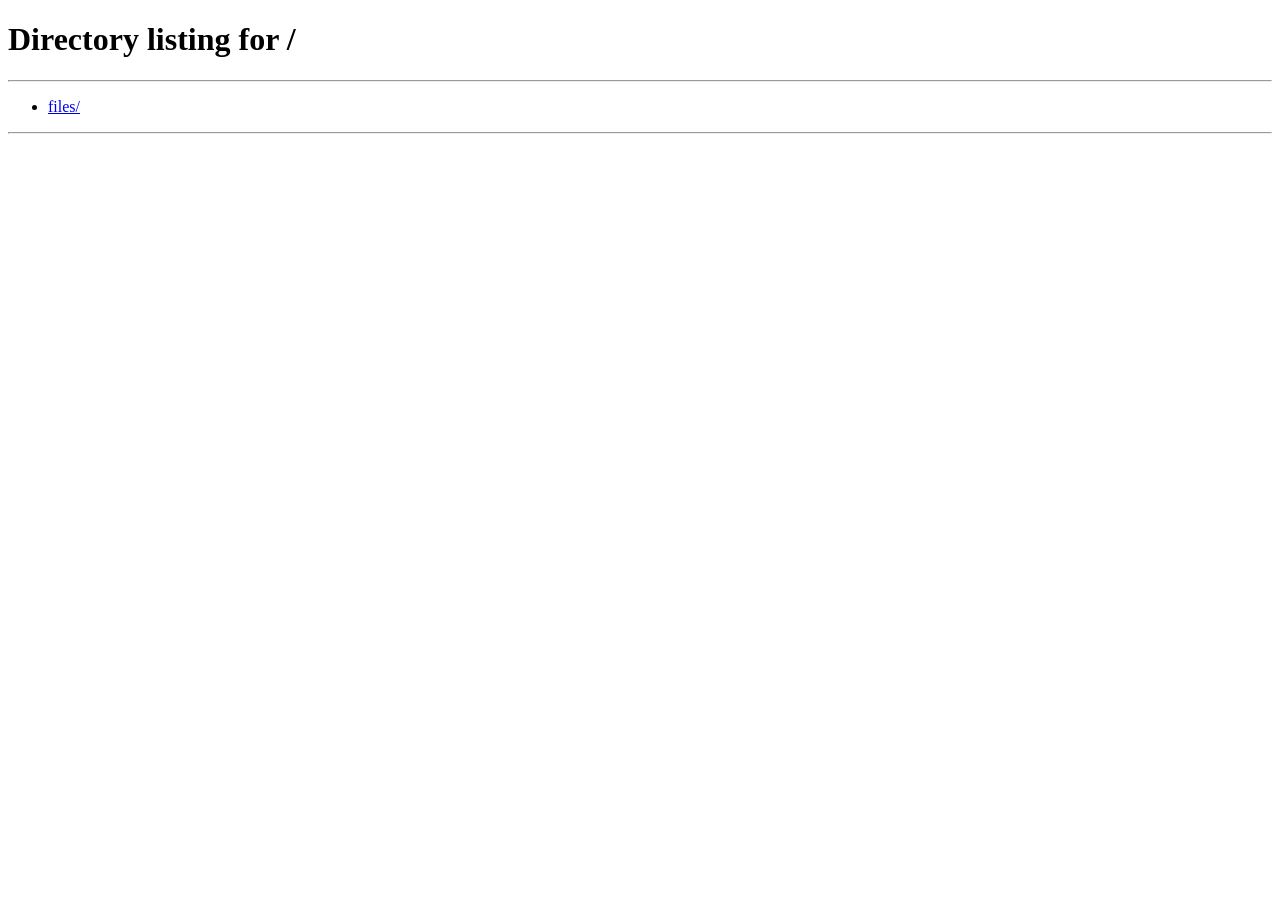
==== files/app/static/admin.html @ 74c90fe6 "Salud mental" ====
<!DOCTYPE html>
<html lang="es">
<head>
<meta charset="UTF-8"/>
<meta name="viewport" content="width=device-width,initial-scale=1.0"/>
<title>KAI — Panel Admin</title>
<link href="https://fonts.googleapis.com/css2?family=DM+Sans:wght@400;500;600&family=Fraunces:wght@700&display=swap" rel="stylesheet"/>
<link href="https://unpkg.com/boxicons@2.1.4/css/boxicons.min.css" rel="stylesheet"/>
<style>
:root{--azul:#276266;--azul2:#418f94;--fondo:#F8F7F4;--borde:#E5E1D8;--verde:#337E59;--rojo:#C65A49;--dorado:#C9A84C;--blanco:#fff;--texto:#2F3E46;--suave:#7A8B94;--sh:0 2px 12px rgba(0,0,0,.07)}
*{box-sizing:border-box;margin:0;padding:0}
body{background:var(--fondo);color:var(--texto);font-family:'DM Sans',sans-serif;min-height:100dvh;display:flex;flex-direction:column}
.hidden{display:none!important}
/* Header */
header{background:var(--azul);padding:12px 20px;display:flex;align-items:center;justify-content:space-between;position:sticky;top:0;z-index:300;box-shadow:0 2px 14px rgba(0,0,0,.2)}
.brand{display:flex;align-items:center;gap:10px}
.brand img{width:38px;height:38px;border-radius:50%;object-fit:cover;border:2px solid rgba(255,255,255,.4)}
.brand-txt strong{display:block;color:#fff;font-size:15px;font-weight:600}
.brand-txt span{display:block;font-size:10px;color:rgba(255,255,255,.6);text-transform:uppercase;letter-spacing:.1em}
.hdr-right{display:flex;align-items:center;gap:12px}
.hdr-name{color:#fff;font-size:13px;font-weight:500}
.badge-admin{background:rgba(255,255,255,.15);color:#fff;font-size:10px;padding:3px 9px;border-radius:20px;font-weight:600;text-transform:uppercase;letter-spacing:.06em}
.btn-logout{background:rgba(198,90,73,.8);color:#fff;border:none;padding:7px 14px;border-radius:8px;cursor:pointer;font-size:13px;font-weight:500;display:flex;align-items:center;gap:6px;transition:background .2s}
.btn-logout:hover{background:var(--rojo)}
/* Layout */
.layout{display:flex;flex:1;overflow:hidden}
/* Sidebar */
.sidebar{width:220px;background:#fff;border-right:1px solid var(--borde);display:flex;flex-direction:column;padding:18px 0;flex-shrink:0}
.nav-label{font-size:10px;color:var(--suave);text-transform:uppercase;letter-spacing:.08em;font-weight:600;padding:0 20px;margin:12px 0 4px}
.nav-btn{width:100%;background:none;border:none;text-align:left;padding:9px 20px;cursor:pointer;display:flex;align-items:center;gap:10px;font-size:14px;color:var(--texto);font-weight:500;transition:background .15s,color .15s;border-radius:0}
.nav-btn i{font-size:18px;color:var(--suave);transition:color .15s}
.nav-btn:hover,.nav-btn.on{background:rgba(39,98,102,.08);color:var(--azul)}
.nav-btn:hover i,.nav-btn.on i{color:var(--azul)}
.nav-btn .nbadge{margin-left:auto;background:var(--rojo);color:#fff;font-size:10px;min-width:18px;height:18px;border-radius:9px;display:flex;align-items:center;justify-content:center;padding:0 5px}
/* Main */
.main{flex:1;overflow-y:auto;padding:24px}
/* Pages */
.pg{display:none}.pg.on{display:block}
.pg-title{font-family:'Fraunces',serif;font-size:22px;font-weight:700;color:var(--azul);margin-bottom:4px}
.pg-sub{font-size:14px;color:var(--suave);margin-bottom:24px}
/* Cards */
.card{background:#fff;border-radius:14px;padding:20px;box-shadow:var(--sh)}
/* Stats */
.stats-grid{display:grid;grid-template-columns:repeat(auto-fill,minmax(160px,1fr));gap:14px;margin-bottom:24px}
.scard{background:#fff;border-radius:12px;padding:16px 18px;box-shadow:var(--sh);border-top:3px solid var(--azul)}
.scard.v{border-top-color:var(--verde)}.scard.d{border-top-color:var(--dorado)}.scard.r{border-top-color:var(--rojo)}
.scard-lbl{font-size:10px;color:var(--suave);text-transform:uppercase;letter-spacing:.07em;font-weight:600;margin-bottom:4px}
.scard-val{font-size:30px;font-weight:700;color:var(--texto);line-height:1}
/* Tabla usuarios */
.toolbar{display:flex;gap:10px;margin-bottom:16px;flex-wrap:wrap;align-items:center}
.search-input{flex:1;min-width:180px;background:#fff;border:1px solid var(--borde);border-radius:8px;padding:8px 14px;font-size:13px;font-family:inherit}
.search-input:focus{outline:none;border-color:var(--azul2)}
.filter-sel{background:#fff;border:1px solid var(--borde);border-radius:8px;padding:8px 12px;font-size:13px;font-family:inherit;cursor:pointer}
.btn{border:none;border-radius:8px;padding:9px 16px;font-size:13px;font-weight:600;cursor:pointer;display:inline-flex;align-items:center;gap:6px;transition:all .15s;font-family:inherit}
.btn-primary{background:var(--azul);color:#fff}.btn-primary:hover{background:var(--azul2)}
.btn-sm{padding:5px 10px;font-size:12px}
.btn-ghost{background:var(--fondo);color:var(--texto);border:1px solid var(--borde)}.btn-ghost:hover{border-color:var(--azul);color:var(--azul)}
.btn-danger{background:rgba(198,90,73,.1);color:var(--rojo)}.btn-danger:hover{background:rgba(198,90,73,.2)}
.tbl-wrap{overflow-x:auto;border-radius:10px;border:1px solid var(--borde)}
table{width:100%;border-collapse:collapse;font-size:13px}
thead{background:var(--fondo)}
th{text-align:left;padding:10px 14px;font-size:10px;color:var(--suave);text-transform:uppercase;letter-spacing:.07em;font-weight:600;white-space:nowrap}
td{padding:12px 14px;border-top:1px solid var(--fondo);vertical-align:middle}
tr:hover td{background:rgba(39,98,102,.02)}
.user-name{font-weight:600;font-size:13px}
.user-email{font-size:11px;color:var(--suave);margin-top:1px}
.user-phone{font-size:11px;color:var(--suave)}
.rol-badge{font-size:10px;font-weight:700;padding:3px 9px;border-radius:20px;text-transform:uppercase;letter-spacing:.05em;display:inline-block}
.rb-admin{background:rgba(198,90,73,.1);color:var(--rojo)}
.rb-psicologo{background:rgba(39,98,102,.1);color:var(--azul)}
.rb-estudiante{background:rgba(51,126,89,.1);color:var(--verde)}
.rol-select{border:1px solid var(--borde);border-radius:6px;padding:4px 8px;font-size:12px;font-weight:600;background:var(--fondo);cursor:pointer;font-family:inherit}
.status-dot{display:inline-block;width:7px;height:7px;border-radius:50%;margin-right:4px}
.sd-on{background:var(--verde)}.sd-off{background:var(--rojo)}
/* Asignaciones */
.asig-grid{display:grid;grid-template-columns:1fr 1fr;gap:20px}
@media(max-width:640px){.asig-grid{grid-template-columns:1fr}}
.asig-form{background:#fff;border-radius:14px;padding:20px;box-shadow:var(--sh)}
.asig-form h3{font-size:15px;font-weight:600;margin-bottom:14px;color:var(--texto)}
.field{margin-bottom:12px}
.field label{display:block;font-size:12px;font-weight:600;color:var(--suave);text-transform:uppercase;letter-spacing:.06em;margin-bottom:4px}
.field select,.field textarea{width:100%;border:1px solid var(--borde);border-radius:8px;padding:9px 12px;font-size:13px;font-family:inherit;background:#fff}
.field select:focus,.field textarea:focus{outline:none;border-color:var(--azul2)}
.asig-list{background:#fff;border-radius:14px;padding:20px;box-shadow:var(--sh)}
.asig-item{display:flex;align-items:center;gap:12px;padding:10px 0;border-bottom:1px solid var(--fondo)}
.asig-item:last-child{border-bottom:none}
.asig-av{width:34px;height:34px;border-radius:50%;background:var(--azul);color:#fff;display:flex;align-items:center;justify-content:center;font-size:13px;font-weight:700;flex-shrink:0}
.asig-info{flex:1;overflow:hidden}
.asig-names{font-size:13px;font-weight:500;display:flex;align-items:center;gap:6px;flex-wrap:wrap}
.asig-arrow{font-size:16px;color:var(--azul2)}
.asig-meta{font-size:11px;color:var(--suave);margin-top:1px}
.btn-del-asig{background:none;border:none;color:var(--suave);cursor:pointer;padding:4px;border-radius:6px;transition:color .15s}
.btn-del-asig:hover{color:var(--rojo)}
/* Loader / empty */
.loader{display:flex;align-items:center;justify-content:center;padding:40px;color:var(--suave);gap:8px;font-size:14px}
.loader i{animation:spin 1s linear infinite;font-size:20px}
@keyframes spin{to{transform:rotate(360deg)}}
.empty-msg{text-align:center;padding:36px;color:var(--suave);font-size:14px}
/* Toast */
.toast{position:fixed;bottom:24px;left:50%;transform:translateX(-50%);background:#1C1C1E;color:#fff;padding:10px 20px;border-radius:50px;font-size:13px;font-weight:500;z-index:9999;pointer-events:none;animation:fuA .25s ease}
@keyframes fuA{from{opacity:0;transform:translateX(-50%) translateY(8px)}to{opacity:1;transform:translateX(-50%) translateY(0)}}
</style>
</head>
<body>

<header>
  <div class="brand">
    <img src="/static/kai_transparent.png" alt="KAI" onerror="this.style.display='none'"/>
    <div class="brand-txt"><strong>KAI Acatlán</strong><span>Panel Admin</span></div>
  </div>
  <div class="hdr-right">
    <span id="hdr-name" class="hdr-name"></span>
    <span class="badge-admin">Admin</span>
    <button class="btn-logout" onclick="cerrarSesion()"><i class='bx bx-log-out'></i> Cerrar sesión</button>
  </div>
</header>

<div class="layout">
  <!-- Sidebar -->
  <nav class="sidebar">
    <div class="nav-label">Panel</div>
    <button class="nav-btn on" id="nb-inicio"       onclick="pg('inicio')">      <i class='bx bxs-dashboard'></i>    Inicio</button>
    <button class="nav-btn"    id="nb-stats"        onclick="pg('stats')">       <i class='bx bx-bar-chart-alt-2'></i>Estadísticas</button>
    <div class="nav-label">Gestión</div>
    <button class="nav-btn"    id="nb-usuarios"     onclick="pg('usuarios')">    <i class='bx bxs-group'></i>        Usuarios<span class="nbadge hidden" id="nb-cnt">0</span></button>
    <button class="nav-btn"    id="nb-asignaciones" onclick="pg('asignaciones')"><i class='bx bxs-user-plus'></i>    Asignaciones</button>
  </nav>

  <main class="main">

    <!-- ── INICIO ── -->
    <div class="pg on" id="pg-inicio">
      <div class="pg-title">Bienvenido, <span id="adm-nombre-title">Admin</span> 👋</div>
      <div class="pg-sub">Resumen del sistema KAI · FES Acatlán</div>
      <div class="stats-grid">
        <div class="scard">   <div class="scard-lbl">Estudiantes</div><div class="scard-val" id="si-est">—</div></div>
        <div class="scard v"> <div class="scard-lbl">Psicólogos</div><div class="scard-val" id="si-psi">—</div></div>
        <div class="scard d"> <div class="scard-lbl">Chats / semana</div><div class="scard-val" id="si-cht">—</div></div>
        <div class="scard r"> <div class="scard-lbl">Alertas activas</div><div class="scard-val" id="si-alt">—</div></div>
        <div class="scard">   <div class="scard-lbl">Entradas hoy</div><div class="scard-val" id="si-hoy">—</div></div>
        <div class="scard v"> <div class="scard-lbl">Diarios comp.</div><div class="scard-val" id="si-cmp">—</div></div>
      </div>
      <div class="card" style="display:flex;align-items:center;justify-content:space-between;flex-wrap:wrap;gap:10px">
        <div>
          <div style="font-size:14px;font-weight:600">Estado del sistema</div>
          <div style="font-size:12px;color:var(--suave)">Última actualización: <span id="si-ts">—</span></div>
        </div>
        <button class="btn btn-primary" onclick="cargarStats()"><i class='bx bx-refresh'></i> Actualizar</button>
      </div>
    </div>

    <!-- ── ESTADÍSTICAS ── -->
    <div class="pg" id="pg-stats">
      <div class="pg-title">Estadísticas</div>
      <div class="pg-sub">Métricas detalladas del sistema</div>
      <div class="stats-grid">
        <div class="scard">   <div class="scard-lbl">Total estudiantes</div><div class="scard-val" id="st-est">—</div></div>
        <div class="scard v"> <div class="scard-lbl">Total psicólogos</div><div class="scard-val" id="st-psi">—</div></div>
        <div class="scard d"> <div class="scard-lbl">Sesiones chat / sem.</div><div class="scard-val" id="st-cht">—</div></div>
        <div class="scard r"> <div class="scard-lbl">Alertas SOS activas</div><div class="scard-val" id="st-alt">—</div></div>
        <div class="scard">   <div class="scard-lbl">Entradas diario hoy</div><div class="scard-val" id="st-hoy">—</div></div>
        <div class="scard v"> <div class="scard-lbl">Diarios compartidos</div><div class="scard-val" id="st-cmp">—</div></div>
      </div>
      <div style="text-align:right;margin-top:-10px;margin-bottom:20px">
        <button class="btn btn-ghost btn-sm" onclick="cargarStats()"><i class='bx bx-refresh'></i> Actualizar</button>
      </div>
    </div>

    <!-- ── USUARIOS ── -->
    <div class="pg" id="pg-usuarios">
      <div class="pg-title">Usuarios</div>
      <div class="pg-sub">Gestión de todos los usuarios del sistema</div>
      <div class="toolbar">
        <input class="search-input" type="search" id="usr-search" placeholder="Buscar por nombre, correo…" oninput="filtrarUsuarios()"/>
        <select class="filter-sel" id="usr-rol" onchange="cargarUsuarios()">
          <option value="">Todos los roles</option>
          <option value="estudiante">Estudiante</option>
          <option value="psicologo">Psicólogo</option>
          <option value="admin">Admin</option>
        </select>
        <button class="btn btn-primary btn-sm" onclick="cargarUsuarios()"><i class='bx bx-refresh'></i></button>
      </div>
      <div class="tbl-wrap">
        <div id="usr-tabla"><div class="loader"><i class='bx bx-loader-alt'></i> Cargando usuarios…</div></div>
      </div>
    </div>

    <!-- ── ASIGNACIONES ── -->
    <div class="pg" id="pg-asignaciones">
      <div class="pg-title">Asignaciones</div>
      <div class="pg-sub">Asignar estudiantes a psicólogos según disponibilidad</div>
      <div class="asig-grid">

        <!-- Formulario -->
        <div class="asig-form">
          <h3><i class='bx bxs-user-plus' style="color:var(--azul)"></i> Nueva asignación</h3>
          <div class="field">
            <label>Psicólogo</label>
            <select id="asig-psico">
              <option value="">— Selecciona un psicólogo —</option>
            </select>
          </div>
          <div id="asig-psico-info" style="background:var(--fondo);border-radius:8px;padding:10px 12px;margin-bottom:12px;font-size:12px;color:var(--suave);display:none">
            <span id="asig-psico-est">0</span> estudiantes actuales
          </div>
          <div class="field">
            <label>Estudiante</label>
            <select id="asig-est">
              <option value="">— Selecciona un estudiante —</option>
            </select>
          </div>
          <div class="field">
            <label>Notas (opcional)</label>
            <textarea id="asig-notas" rows="2" placeholder="Motivo de asignación…"></textarea>
          </div>
          <button class="btn btn-primary" style="width:100%" onclick="crearAsignacion()">
            <i class='bx bx-link'></i> Crear asignación
          </button>
        </div>

        <!-- Lista de asignaciones -->
        <div class="asig-list">
          <div style="display:flex;justify-content:space-between;align-items:center;margin-bottom:14px">
            <h3 style="font-size:15px;font-weight:600">Asignaciones activas</h3>
            <button class="btn btn-ghost btn-sm" onclick="cargarAsignaciones()"><i class='bx bx-refresh'></i></button>
          </div>
          <div id="asig-lista"><div class="loader"><i class='bx bx-loader-alt'></i></div></div>
        </div>
      </div>
    </div>

  </main>
</div>

<script>
const API = window.location.origin + '/api';
let token = localStorage.getItem('apfa_at') || '';
let adminUser = null;
let _usuariosCache = [];
let _psicologosCache = [];

// ── Helpers ────────────────────────────────────────────────
async function apiFetch(path, opts = {}) {
  const res = await fetch(API + path, {
    headers: { 'Content-Type': 'application/json', 'Authorization': 'Bearer ' + token },
    ...opts
  });
  if (res.status === 401) { cerrarSesion(); return null; }
  if (!res.ok) {
    const e = await res.json().catch(() => ({ detail: 'Error ' + res.status }));
    throw new Error(e.detail || 'Error ' + res.status);
  }
  if (res.status === 204) return null;
  return res.json();
}

function toast(msg) {
  const el = document.createElement('div'); el.className = 'toast'; el.textContent = msg;
  document.body.appendChild(el); setTimeout(() => el.remove(), 2800);
}

// ── Navegación ──────────────────────────────────────────────
function pg(id) {
  document.querySelectorAll('.pg').forEach(p => p.classList.remove('on'));
  document.querySelectorAll('.nav-btn').forEach(b => b.classList.remove('on'));
  document.getElementById('pg-' + id).classList.add('on');
  document.getElementById('nb-' + id).classList.add('on');
  if (id === 'usuarios')     cargarUsuarios();
  if (id === 'asignaciones') { cargarAsignaciones(); cargarSelectsPsicologosYEstudiantes(); }
  if (id === 'stats')        cargarStats();
}

// ── Init ───────────────────────────────────────────────────
window.onload = async () => {
  if (!token) { window.location.href = '/'; return; }
  try {
    adminUser = await apiFetch('/auth/me');
    if (!adminUser) return;
    if ((adminUser.rol || '').toLowerCase() !== 'admin') {
      alert('Acceso solo para administradores.');
      cerrarSesion(); return;
    }
    document.getElementById('hdr-name').textContent = adminUser.nombre || 'Admin';
    document.getElementById('adm-nombre-title').textContent = adminUser.nombre || 'Admin';
  } catch { window.location.href = '/'; return; }
  cargarStats();
};

// ── Cerrar sesión ──────────────────────────────────────────
function cerrarSesion() {
  const rt = localStorage.getItem('apfa_rt');
  if (rt && token) {
    fetch(API + '/auth/logout', {
      method: 'POST',
      headers: { 'Content-Type': 'application/json', 'Authorization': 'Bearer ' + token },
      body: JSON.stringify({ refresh_token: rt })
    }).catch(() => {});
  }
  ['apfa_at','apfa_rt','token','user'].forEach(k => localStorage.removeItem(k));
  window.location.href = '/';
}

// ── Stats ──────────────────────────────────────────────────
async function cargarStats() {
  try {
    const s = await apiFetch('/admin/stats');
    if (!s) return;
    const ids = [['si-est','st-est',s.total_estudiantes],['si-psi','st-psi',s.total_psicologos],
                 ['si-cht','st-cht',s.sesiones_chat_semana],['si-alt','st-alt',s.alertas_activas],
                 ['si-hoy','st-hoy',s.entradas_hoy],['si-cmp','st-cmp',s.entradas_compartidas]];
    ids.forEach(([a,b,v]) => {
      const va = document.getElementById(a), vb = document.getElementById(b);
      if (va) va.textContent = v ?? '—';
      if (vb) vb.textContent = v ?? '—';
    });
    const ts = new Date().toLocaleString('es-MX');
    const el = document.getElementById('si-ts'); if(el) el.textContent = ts;
    // badge usuarios
    const nb = document.getElementById('nb-cnt');
    if (nb && s.total_estudiantes > 0) { nb.textContent = s.total_estudiantes; nb.classList.remove('hidden'); }
  } catch(e) { toast('Error stats: ' + e.message); }
}

// ── Usuarios ───────────────────────────────────────────────
async function cargarUsuarios() {
  const el = document.getElementById('usr-tabla');
  el.innerHTML = '<div class="loader"><i class=\'bx bx-loader-alt\'></i> Cargando…</div>';
  const rol = document.getElementById('usr-rol').value;
  try {
    const data = await apiFetch('/admin/usuarios' + (rol ? '?rol=' + rol : ''));
    if (!data) return;
    _usuariosCache = data;
    renderTablaUsuarios(data);
  } catch(e) {
    el.innerHTML = '<div class="empty-msg" style="color:var(--rojo)">Error: ' + e.message + '</div>';
  }
}

function filtrarUsuarios() {
  const q = document.getElementById('usr-search').value.toLowerCase();
  renderTablaUsuarios(_usuariosCache.filter(u =>
    (u.nombre||'').toLowerCase().includes(q) ||
    (u.email||'').toLowerCase().includes(q) ||
    (u.rol||'').toLowerCase().includes(q)
  ));
}

function renderTablaUsuarios(data) {
  const el = document.getElementById('usr-tabla');
  if (!data.length) { el.innerHTML = '<div class="empty-msg">Sin usuarios encontrados.</div>'; return; }
  const rb = r => `<span class="rol-badge rb-${r}">${r}</span>`;
  let html = `<table><thead><tr>
    <th>Usuario</th><th>Teléfono</th><th>Carrera</th><th>Rol</th><th>Estado</th><th>Cambiar rol</th>
  </tr></thead><tbody>`;
  data.forEach(u => {
    html += `<tr>
      <td>
        <div class="user-name">${u.nombre||''} ${u.apellidos||''}</div>
        <div class="user-email">${u.email}</div>
      </td>
      <td><span class="user-phone">${u.telefono||'—'}</span></td>
      <td style="font-size:12px;color:var(--suave)">${u.carrera||'—'}</td>
      <td>${rb(u.rol)}</td>
      <td><span class="status-dot ${u.activo?'sd-on':'sd-off'}"></span>${u.activo?'Activo':'Inactivo'}</td>
      <td>
        <select class="rol-select" onchange="cambiarRol('${u.id}',this)" ${u.id===adminUser?.id?'disabled title="No puedes cambiar tu propio rol"':''}>
          <option value="estudiante" ${u.rol==='estudiante'?'selected':''}>Estudiante</option>
          <option value="psicologo"  ${u.rol==='psicologo'?'selected':''}>Psicólogo</option>
          <option value="admin"      ${u.rol==='admin'?'selected':''}>Admin</option>
        </select>
      </td>
    </tr>`;
  });
  html += '</tbody></table>';
  el.innerHTML = html;
}

async function cambiarRol(uid, sel) {
  const prev = sel.value;
  sel.disabled = true;
  try {
    await apiFetch('/admin/usuarios/' + uid + '/rol?nuevo_rol=' + sel.value, { method: 'PATCH' });
    toast('Rol actualizado a ' + sel.value);
    await cargarUsuarios();
  } catch(e) {
    toast('Error: ' + e.message);
    sel.value = prev;
    sel.disabled = false;
  }
}

// ── Asignaciones ───────────────────────────────────────────
async function cargarSelectsPsicologosYEstudiantes() {
  try {
    const [psicos, todos] = await Promise.all([
      apiFetch('/admin/psicologos-disponibles'),
      apiFetch('/admin/usuarios?rol=estudiante'),
    ]);
    _psicologosCache = psicos || [];

    const sPsico = document.getElementById('asig-psico');
    const sEst   = document.getElementById('asig-est');
    sPsico.innerHTML = '<option value="">— Selecciona un psicólogo —</option>';
    sEst.innerHTML   = '<option value="">— Selecciona un estudiante —</option>';

    (_psicologosCache).forEach(p => {
      const opt = document.createElement('option');
      opt.value = p.id;
      opt.textContent = p.nombre + (p.apellidos?' '+p.apellidos:'') + ' (' + p.estudiantes_actuales + ' asignados)';
      sPsico.appendChild(opt);
    });

    (todos||[]).forEach(e => {
      const opt = document.createElement('option');
      opt.value = e.id;
      opt.textContent = e.nombre + (e.apellidos?' '+e.apellidos:'') + ' — ' + e.email;
      sEst.appendChild(opt);
    });
  } catch(e) { toast('Error cargando listas: ' + e.message); }
}

document.addEventListener('change', e => {
  if (e.target.id === 'asig-psico') {
    const pid = e.target.value;
    const info = document.getElementById('asig-psico-info');
    const span = document.getElementById('asig-psico-est');
    if (!pid) { info.style.display = 'none'; return; }
    const p = _psicologosCache.find(x => x.id === pid);
    if (p) {
      span.textContent = p.estudiantes_actuales;
      info.style.display = 'block';
    }
  }
});

async function cargarAsignaciones() {
  const el = document.getElementById('asig-lista');
  el.innerHTML = '<div class="loader"><i class=\'bx bx-loader-alt\'></i></div>';
  try {
    const data = await apiFetch('/admin/asignaciones');
    if (!data) return;
    if (!data.length) { el.innerHTML = '<div class="empty-msg">Sin asignaciones activas.</div>'; return; }
    el.innerHTML = data.map(a => `
      <div class="asig-item" id="asig-${a.id}">
        <div class="asig-av">${(a.psicologo?.nombre||'P').charAt(0).toUpperCase()}</div>
        <div class="asig-info">
          <div class="asig-names">
            <span style="font-weight:600;color:var(--azul)">${a.psicologo?.nombre||'—'}</span>
            <span class="asig-arrow">→</span>
            <span>${a.estudiante?.nombre||'—'}</span>
          </div>
          <div class="asig-meta">${a.psicologo?.email||''} · ${a.estudiante?.email||''}</div>
          ${a.notas ? '<div class="asig-meta" style="font-style:italic">'+a.notas+'</div>' : ''}
        </div>
        <button class="btn-del-asig" onclick="eliminarAsignacion('${a.id}')" title="Eliminar asignación">
          <i class='bx bx-x-circle'></i>
        </button>
      </div>`).join('');
  } catch(e) {
    el.innerHTML = '<div class="empty-msg" style="color:var(--rojo)">Error: ' + e.message + '</div>';
  }
}

async function crearAsignacion() {
  const pid   = document.getElementById('asig-psico').value;
  const eid   = document.getElementById('asig-est').value;
  const notas = document.getElementById('asig-notas').value.trim();
  if (!pid || !eid) { toast('Selecciona psicólogo y estudiante'); return; }
  try {
    const r = await apiFetch('/admin/asignaciones', {
      method: 'POST',
      body: JSON.stringify({ psicologo_id: pid, estudiante_id: eid, notas: notas || null })
    });
    toast(r?.mensaje || 'Asignación creada');
    document.getElementById('asig-psico').value = '';
    document.getElementById('asig-est').value   = '';
    document.getElementById('asig-notas').value = '';
    document.getElementById('asig-psico-info').style.display = 'none';
    await Promise.all([cargarAsignaciones(), cargarSelectsPsicologosYEstudiantes()]);
  } catch(e) { toast('Error: ' + e.message); }
}

async function eliminarAsignacion(id) {
  if (!confirm('¿Eliminar esta asignación?')) return;
  try {
    await apiFetch('/admin/asignaciones/' + id, { method: 'DELETE' });
    toast('Asignación eliminada');
    cargarAsignaciones();
    cargarSelectsPsicologosYEstudiantes();
  } catch(e) { toast('Error: ' + e.message); }
}
</script>
</body>
</html>
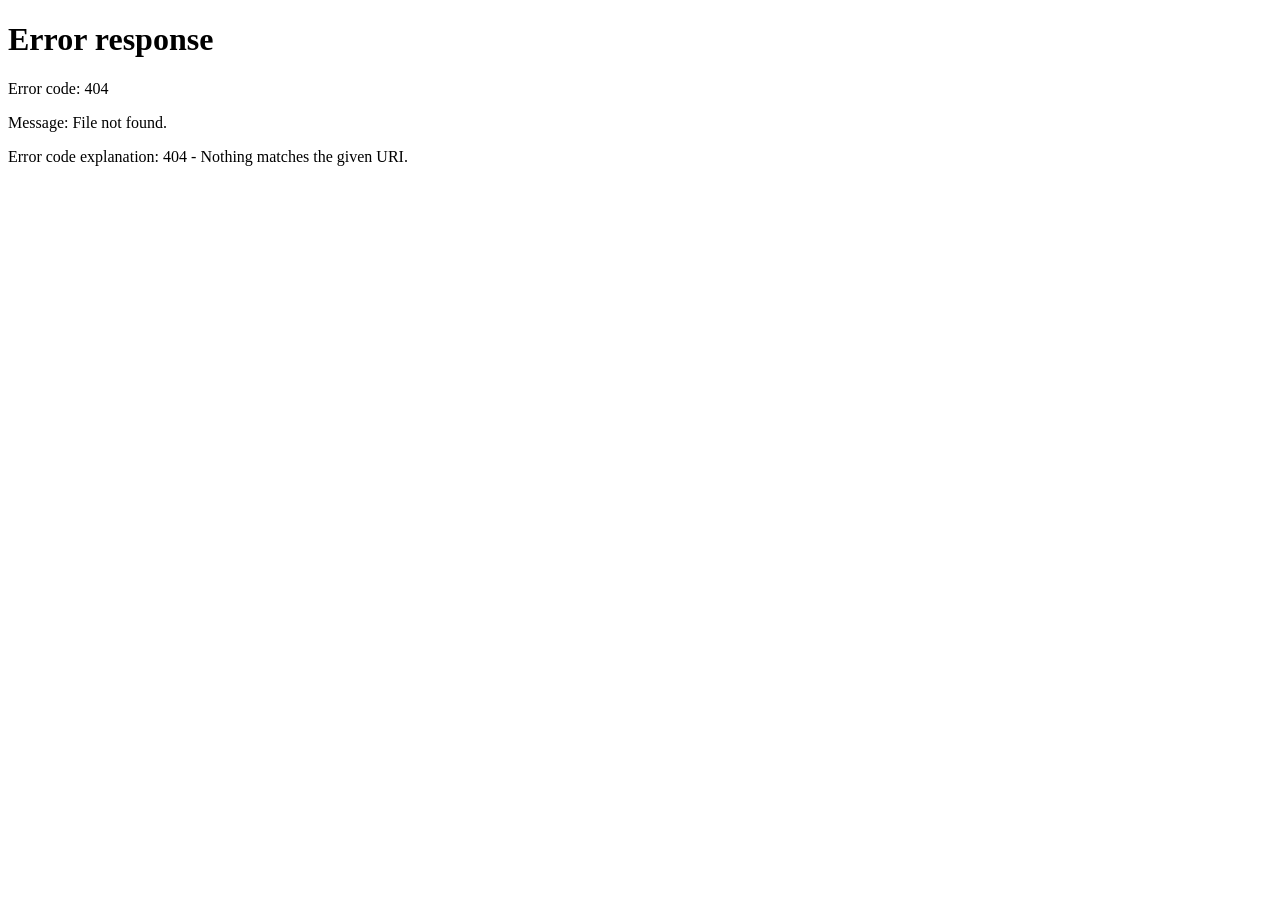
==== commit 5ed3eaf8: "KAI" ====
--- a/files/app/static/admin.html
+++ b/files/app/static/admin.html
@@ -122,8 +122,10 @@
     <button class="nav-btn on" id="nb-inicio"       onclick="pg('inicio')">      <i class='bx bxs-dashboard'></i>    Inicio</button>
     <button class="nav-btn"    id="nb-stats"        onclick="pg('stats')">       <i class='bx bx-bar-chart-alt-2'></i>Estadísticas</button>
     <div class="nav-label">Gestión</div>
-    <button class="nav-btn"    id="nb-usuarios"     onclick="pg('usuarios')">    <i class='bx bxs-group'></i>        Usuarios<span class="nbadge hidden" id="nb-cnt">0</span></button>
-    <button class="nav-btn"    id="nb-asignaciones" onclick="pg('asignaciones')"><i class='bx bxs-user-plus'></i>    Asignaciones</button>
+    <button class="nav-btn"    id="nb-usuarios"     onclick="pg('usuarios')">    <i class='bx bxs-group'></i>         Usuarios<span class="nbadge hidden" id="nb-cnt">0</span></button>
+    <button class="nav-btn"    id="nb-asignaciones" onclick="pg('asignaciones')"><i class='bx bxs-user-plus'></i>     Asignaciones</button>
+    <button class="nav-btn"    id="nb-actividad"    onclick="pg('actividad')">   <i class='bx bxs-bar-chart-alt-2'></i>Actividad</button>
+    <button class="nav-btn"    id="nb-emergencias"  onclick="pg('emergencias')"> <i class='bx bxs-phone'></i>          Emergencias</button>
   </nav>
 
   <main class="main">
@@ -152,25 +154,29 @@
     <!-- ── ESTADÍSTICAS ── -->
     <div class="pg" id="pg-stats">
       <div class="pg-title">Estadísticas</div>
-      <div class="pg-sub">Métricas detalladas del sistema</div>
+      <div class="pg-sub">Métricas del sistema · <span id="stats-ts" style="color:var(--suave);font-size:12px">—</span></div>
       <div class="stats-grid">
         <div class="scard">   <div class="scard-lbl">Total estudiantes</div><div class="scard-val" id="st-est">—</div></div>
         <div class="scard v"> <div class="scard-lbl">Total psicólogos</div><div class="scard-val" id="st-psi">—</div></div>
-        <div class="scard d"> <div class="scard-lbl">Sesiones chat / sem.</div><div class="scard-val" id="st-cht">—</div></div>
+        <div class="scard d"> <div class="scard-lbl">Chats / semana</div><div class="scard-val" id="st-cht">—</div></div>
         <div class="scard r"> <div class="scard-lbl">Alertas SOS activas</div><div class="scard-val" id="st-alt">—</div></div>
         <div class="scard">   <div class="scard-lbl">Entradas diario hoy</div><div class="scard-val" id="st-hoy">—</div></div>
         <div class="scard v"> <div class="scard-lbl">Diarios compartidos</div><div class="scard-val" id="st-cmp">—</div></div>
       </div>
-      <div style="text-align:right;margin-top:-10px;margin-bottom:20px">
-        <button class="btn btn-ghost btn-sm" onclick="cargarStats()"><i class='bx bx-refresh'></i> Actualizar</button>
-      </div>
-    </div>
-
-    <!-- ── USUARIOS ── -->
-    <div class="pg" id="pg-usuarios">
+      <div style="display:flex;gap:10px;flex-wrap:wrap;margin-bottom:20px">
+        <button class="btn btn-primary" onclick="cargarStats()"><i class='bx bx-refresh'></i> Actualizar</button>
+        <button class="btn btn-ghost" onclick="pg('actividad')"><i class='bx bxs-bar-chart-alt-2'></i> Ver actividad</button>
+        <button class="btn btn-ghost" onclick="pg('usuarios')"><i class='bx bxs-group'></i> Gestionar usuarios</button>
+      </div>
+      <h3 style="font-size:14px;font-weight:600;margin-bottom:12px"><i class='bx bxs-error-circle' style="color:var(--rojo)"></i> Eventos SOS recientes</h3>
+      <div id="sos-recientes-adm"><div class="loader"><i class='bx bx-loader-alt'></i></div></div>
+    </div>
+
+        <div class="pg" id="pg-usuarios">
       <div class="pg-title">Usuarios</div>
       <div class="pg-sub">Gestión de todos los usuarios del sistema</div>
       <div class="toolbar">
+        <button class="btn btn-primary" onclick="abrirModalCrear()"><i class='bx bx-user-plus'></i> Nuevo usuario</button>
         <input class="search-input" type="search" id="usr-search" placeholder="Buscar por nombre, correo…" oninput="filtrarUsuarios()"/>
         <select class="filter-sel" id="usr-rol" onchange="cargarUsuarios()">
           <option value="">Todos los roles</option>
@@ -229,7 +235,85 @@
       </div>
     </div>
 
+
+  <!-- ── ACTIVIDAD ── -->
+  <div class="pg" id="pg-actividad">
+    <div class="pg-title">Actividad de Usuarios</div>
+    <div class="pg-sub">Último acceso, uso de SOS y estado general de estudiantes</div>
+    <div class="stats-grid" style="margin-bottom:20px">
+      <div class="scard r"><div class="scard-lbl">Sin entrar +14d</div><div class="scard-val" id="adm-act-crit">—</div></div>
+      <div class="scard d"><div class="scard-lbl">Alerta 7-14d</div><div class="scard-val" id="adm-act-ale">—</div></div>
+      <div class="scard v"><div class="scard-lbl">Activos</div><div class="scard-val" id="adm-act-ok">—</div></div>
+      <div class="scard r"><div class="scard-lbl">SOS 30d</div><div class="scard-val" id="adm-act-sos">—</div></div>
+    </div>
+    <div class="toolbar">
+      <select class="filter-sel" id="adm-act-filtro" onchange="filtrarActividadAdmin()">
+        <option value="">Todos los estados</option>
+        <option value="critico">🔴 Sin entrar +14 días</option>
+        <option value="alerta">🟡 Sin entrar 7-14 días</option>
+        <option value="activo">🟢 Activos</option>
+        <option value="sin_registro">⚪ Sin registro</option>
+      </select>
+      <button class="btn btn-primary btn-sm" onclick="cargarActividadAdmin()"><i class='bx bx-refresh'></i></button>
+    </div>
+    <div id="adm-act-tabla"><div class="loader"><i class='bx bx-loader-alt'></i> Cargando…</div></div>
+  </div>
+
+  <!-- ── EMERGENCIAS ── -->
+  <div class="pg" id="pg-emergencias">
+    <div class="pg-title">Números de Emergencia</div>
+    <div class="pg-sub">Líneas de crisis que aparecen en la app · Se guardan automáticamente</div>
+    <div style="display:flex;justify-content:flex-end;margin-bottom:16px">
+      <button class="btn btn-primary" onclick="abrirFormEmerg()"><i class='bx bx-plus'></i> Agregar línea</button>
+    </div>
+    <div id="form-emerg" class="card hidden" style="margin-bottom:18px">
+      <h3 style="font-size:15px;font-weight:600;margin-bottom:14px" id="form-emerg-tit">Nueva línea</h3>
+      <div style="display:grid;grid-template-columns:1fr 1fr;gap:12px">
+        <div class="field"><label>Icono (emoji)</label><input id="fe-icono" type="text" placeholder="🆘" style="width:100%"/></div>
+        <div class="field"><label>Tipo</label>
+          <select id="fe-tipo" style="width:100%;padding:8px;border:1px solid var(--borde);border-radius:8px;font-size:13px">
+            <option value="llamada">📞 Llamada</option><option value="sms">💬 SMS</option><option value="web">🌐 Web</option>
+          </select>
+        </div>
+        <div class="field" style="grid-column:1/-1"><label>Nombre</label><input id="fe-nombre" type="text" placeholder="SAPTEL — Línea de Crisis" style="width:100%"/></div>
+        <div class="field"><label>Teléfono / URL</label><input id="fe-tel" type="text" placeholder="800-290-0024" style="width:100%"/></div>
+        <div class="field"><label>Descripción</label><input id="fe-desc" type="text" placeholder="Apoyo 24/7" style="width:100%"/></div>
+        <div class="field" style="display:flex;align-items:center;gap:8px;padding-top:20px"><input type="checkbox" id="fe-24h" style="width:16px;height:16px"/><label for="fe-24h" style="text-transform:none;font-size:13px">Disponible 24h</label></div>
+      </div>
+      <div style="display:flex;gap:8px;margin-top:12px">
+        <button class="btn btn-primary" onclick="guardarEmerg()">Guardar</button>
+        <button class="btn btn-ghost" onclick="document.getElementById('form-emerg').classList.add('hidden')">Cancelar</button>
+      </div>
+    </div>
+    <div id="lista-emerg"><div class="loader"><i class='bx bx-loader-alt'></i></div></div>
+  </div>
+
   </main>
+</div>
+
+<!-- ── MODAL CREAR/EDITAR USUARIO ── -->
+<div id="modal-usr" style="display:none;position:fixed;inset:0;background:rgba(0,0,0,.45);z-index:600;align-items:center;justify-content:center" onclick="if(event.target===this)cerrarModalUsr()">
+  <div style="background:#fff;border-radius:16px;padding:24px;width:min(480px,94vw);max-height:90vh;overflow-y:auto" onclick="event.stopPropagation()">
+    <h3 style="font-size:16px;font-weight:600;margin-bottom:16px" id="modal-usr-tit">Nuevo usuario</h3>
+    <div style="display:grid;grid-template-columns:1fr 1fr;gap:12px">
+      <div class="field"><label>Nombre</label><input id="mu-nombre" type="text" placeholder="Nombre" style="width:100%"/></div>
+      <div class="field"><label>Apellidos</label><input id="mu-apellidos" type="text" placeholder="Apellidos" style="width:100%"/></div>
+      <div class="field" style="grid-column:1/-1"><label>Correo</label><input id="mu-email" type="email" placeholder="usuario@pcpuma.acatlan.unam.mx" style="width:100%"/></div>
+      <div class="field"><label>Teléfono</label><input id="mu-tel" type="tel" placeholder="5512345678" style="width:100%"/></div>
+      <div class="field"><label>Carrera</label><input id="mu-carrera" type="text" placeholder="Ej. Matemáticas" style="width:100%"/></div>
+      <div class="field"><label>Contraseña<span id="mu-pass-hint" style="color:var(--suave);font-weight:400"> (vacío = no cambiar)</span></label><input id="mu-pass" type="password" placeholder="Mín. 8 caracteres" style="width:100%"/></div>
+      <div class="field"><label>Rol</label>
+        <select id="mu-rol" style="width:100%;padding:8px;border:1px solid var(--borde);border-radius:8px;font-size:13px">
+          <option value="estudiante">Estudiante</option><option value="psicologo">Psicólogo</option><option value="admin">Admin</option>
+        </select>
+      </div>
+    </div>
+    <div id="modal-usr-err" style="display:none;color:var(--rojo);font-size:13px;padding:8px;background:rgba(198,90,73,.08);border-radius:8px;margin-top:10px"></div>
+    <div style="display:flex;gap:8px;margin-top:16px">
+      <button class="btn btn-primary" onclick="guardarUsuarioModal()" style="flex:1" id="modal-usr-btn">Guardar</button>
+      <button class="btn btn-ghost" onclick="cerrarModalUsr()">Cancelar</button>
+    </div>
+  </div>
 </div>
 
 <script>
@@ -267,12 +351,14 @@
   document.getElementById('nb-' + id).classList.add('on');
   if (id === 'usuarios')     cargarUsuarios();
   if (id === 'asignaciones') { cargarAsignaciones(); cargarSelectsPsicologosYEstudiantes(); }
-  if (id === 'stats')        cargarStats();
+  if (id === 'stats')        { cargarStats(); }
+  if (id === 'actividad')    cargarActividadAdmin();
+  if (id === 'emergencias')  cargarEmergencias();
 }
 
 // ── Init ───────────────────────────────────────────────────
 window.onload = async () => {
-  if (!token) { window.location.href = '/'; return; }
+  if (!token) { window.location.href = '/login.html'; return; }
   try {
     adminUser = await apiFetch('/auth/me');
     if (!adminUser) return;
@@ -282,8 +368,16 @@
     }
     document.getElementById('hdr-name').textContent = adminUser.nombre || 'Admin';
     document.getElementById('adm-nombre-title').textContent = adminUser.nombre || 'Admin';
-  } catch { window.location.href = '/'; return; }
+  } catch { window.location.href = '/login.html'; return; }
   cargarStats();
+  // Navegar a la sección que se pidió desde el perfil
+  // Navegar a sección: sessionStorage o hash URL
+  const target = sessionStorage.getItem('kai_admin_target') || window.location.hash.replace('#','');
+  if (target) {
+    sessionStorage.removeItem('kai_admin_target');
+    const valid = ['inicio','stats','usuarios','asignaciones','actividad','emergencias'];
+    if (valid.includes(target)) setTimeout(() => pg(target), 150);
+  }
 };
 
 // ── Cerrar sesión ──────────────────────────────────────────
@@ -297,7 +391,7 @@
     }).catch(() => {});
   }
   ['apfa_at','apfa_rt','token','user'].forEach(k => localStorage.removeItem(k));
-  window.location.href = '/';
+  window.location.href = '/login.html';
 }
 
 // ── Stats ──────────────────────────────────────────────────
@@ -314,11 +408,40 @@
       if (vb) vb.textContent = v ?? '—';
     });
     const ts = new Date().toLocaleString('es-MX');
-    const el = document.getElementById('si-ts'); if(el) el.textContent = ts;
-    // badge usuarios
+    const elTs = document.getElementById('si-ts');   if(elTs) elTs.textContent = ts;
+    const stTs = document.getElementById('stats-ts'); if(stTs) stTs.textContent = 'Actualizado: ' + ts;
     const nb = document.getElementById('nb-cnt');
     if (nb && s.total_estudiantes > 0) { nb.textContent = s.total_estudiantes; nb.classList.remove('hidden'); }
   } catch(e) { toast('Error stats: ' + e.message); }
+  // Cargar SOS recientes si la página está visible
+  cargarSOSRecientes();
+}
+
+async function cargarSOSRecientes() {
+  const el = document.getElementById('sos-recientes-adm');
+  if (!el) return;
+  try {
+    const data = await apiFetch('/admin/sos-actividad?dias=7');
+    if (!data) return;
+    if (!data.length) {
+      el.innerHTML = '<div style="padding:16px;text-align:center;color:var(--suave);font-size:13px">✅ Sin eventos SOS en los últimos 7 días</div>';
+      return;
+    }
+    el.innerHTML = data.slice(0,10).map(e => `
+      <div style="display:flex;align-items:center;gap:12px;padding:10px 0;border-bottom:1px solid var(--fondo)">
+        <div style="width:36px;height:36px;border-radius:50%;background:${e.atendido?'rgba(51,126,89,.1)':'rgba(198,90,73,.1)'};color:${e.atendido?'var(--verde)':'var(--rojo)'};display:flex;align-items:center;justify-content:center;font-size:16px;flex-shrink:0">
+          ${e.atendido?'✓':'🆘'}
+        </div>
+        <div style="flex:1">
+          <div style="font-size:13px;font-weight:600">${e.usuario?.nombre||'Anónimo'}</div>
+          <div style="font-size:11px;color:var(--suave)">${e.tipo} · ${new Date(e.creado_en).toLocaleString('es-MX',{day:'numeric',month:'short',hour:'2-digit',minute:'2-digit'})}</div>
+          ${e.descripcion ? `<div style="font-size:11px;color:var(--suave)">${e.descripcion.substring(0,60)}${e.descripcion.length>60?'…':''}</div>` : ''}
+        </div>
+        <span style="font-size:10px;padding:3px 8px;border-radius:20px;font-weight:600;${e.atendido?'background:rgba(51,126,89,.1);color:var(--verde)':'background:rgba(198,90,73,.1);color:var(--rojo)'}">${e.atendido?'Atendido':'Pendiente'}</span>
+      </div>`).join('');
+  } catch(e2) {
+    if (el) el.innerHTML = '<div style="color:var(--suave);font-size:13px;padding:12px">No disponible</div>';
+  }
 }
 
 // ── Usuarios ───────────────────────────────────────────────
@@ -350,24 +473,22 @@
   if (!data.length) { el.innerHTML = '<div class="empty-msg">Sin usuarios encontrados.</div>'; return; }
   const rb = r => `<span class="rol-badge rb-${r}">${r}</span>`;
   let html = `<table><thead><tr>
-    <th>Usuario</th><th>Teléfono</th><th>Carrera</th><th>Rol</th><th>Estado</th><th>Cambiar rol</th>
+    <th>Usuario</th><th>Teléfono</th><th>Rol</th><th>Estado</th><th>Acciones</th>
   </tr></thead><tbody>`;
   data.forEach(u => {
+    const esYo = u.id === adminUser?.id;
+    const ud = JSON.stringify(u).replace(/"/g,'&quot;');
     html += `<tr>
-      <td>
-        <div class="user-name">${u.nombre||''} ${u.apellidos||''}</div>
-        <div class="user-email">${u.email}</div>
+      <td><div class="user-name">${u.nombre||''} ${u.apellidos||''}</div>
+          <div class="user-email">${u.email}</div>
+          ${u.carrera?`<div style="font-size:10px;color:var(--suave)">${u.carrera}</div>`:''}
       </td>
       <td><span class="user-phone">${u.telefono||'—'}</span></td>
-      <td style="font-size:12px;color:var(--suave)">${u.carrera||'—'}</td>
       <td>${rb(u.rol)}</td>
       <td><span class="status-dot ${u.activo?'sd-on':'sd-off'}"></span>${u.activo?'Activo':'Inactivo'}</td>
-      <td>
-        <select class="rol-select" onchange="cambiarRol('${u.id}',this)" ${u.id===adminUser?.id?'disabled title="No puedes cambiar tu propio rol"':''}>
-          <option value="estudiante" ${u.rol==='estudiante'?'selected':''}>Estudiante</option>
-          <option value="psicologo"  ${u.rol==='psicologo'?'selected':''}>Psicólogo</option>
-          <option value="admin"      ${u.rol==='admin'?'selected':''}>Admin</option>
-        </select>
+      <td style="white-space:nowrap">
+        <button class="btn btn-ghost btn-sm" onclick='editarUsuario(${ud})' title="Editar">✏️</button>
+        ${!esYo?`<button class="btn btn-danger btn-sm" onclick="eliminarUsuario('${u.id}','${(u.nombre||'').replace(/'/g,'')}')" title="Desactivar">🗑️</button>`:''}
       </td>
     </tr>`;
   });
@@ -489,6 +610,236 @@
     cargarSelectsPsicologosYEstudiantes();
   } catch(e) { toast('Error: ' + e.message); }
 }
+
+// ════════════════════════════════════════════════════
+// CRUD USUARIOS
+// ════════════════════════════════════════════════════
+let _editUsrId = null;
+
+function abrirModalCrear() {
+  _editUsrId = null;
+  document.getElementById('modal-usr-tit').textContent = 'Nuevo usuario';
+  document.getElementById('modal-usr-btn').textContent = 'Crear usuario';
+  document.getElementById('mu-pass-hint').textContent  = '';
+  ['mu-nombre','mu-apellidos','mu-email','mu-tel','mu-carrera','mu-pass'].forEach(id => {
+    const el = document.getElementById(id); if(el){ el.value=''; el.disabled=false; }
+  });
+  document.getElementById('mu-rol').value = 'estudiante';
+  document.getElementById('modal-usr-err').style.display = 'none';
+  document.getElementById('modal-usr').style.display = 'flex';
+}
+
+function editarUsuario(u) {
+  _editUsrId = u.id;
+  document.getElementById('modal-usr-tit').textContent = 'Editar usuario';
+  document.getElementById('modal-usr-btn').textContent = 'Guardar cambios';
+  document.getElementById('mu-pass-hint').textContent  = ' (vacío = no cambiar)';
+  document.getElementById('mu-nombre').value    = u.nombre    || '';
+  document.getElementById('mu-apellidos').value = u.apellidos || '';
+  document.getElementById('mu-email').value     = u.email     || '';
+  document.getElementById('mu-email').disabled  = true;
+  document.getElementById('mu-tel').value       = u.telefono  || '';
+  document.getElementById('mu-carrera').value   = u.carrera   || '';
+  document.getElementById('mu-pass').value      = '';
+  document.getElementById('mu-rol').value       = u.rol       || 'estudiante';
+  document.getElementById('modal-usr-err').style.display = 'none';
+  document.getElementById('modal-usr').style.display = 'flex';
+}
+
+function cerrarModalUsr() {
+  document.getElementById('modal-usr').style.display = 'none';
+  document.getElementById('mu-email').disabled = false;
+}
+
+async function guardarUsuarioModal() {
+  const errEl = document.getElementById('modal-usr-err');
+  errEl.style.display = 'none';
+  const nombre   = document.getElementById('mu-nombre').value.trim();
+  const email    = document.getElementById('mu-email').value.trim();
+  const password = document.getElementById('mu-pass').value;
+  const body = {
+    nombre,
+    apellidos: document.getElementById('mu-apellidos').value.trim() || null,
+    email,
+    telefono:  document.getElementById('mu-tel').value.trim()     || null,
+    carrera:   document.getElementById('mu-carrera').value.trim() || null,
+    rol:       document.getElementById('mu-rol').value,
+    password:  password || undefined,
+  };
+  if (!nombre) { errEl.textContent='El nombre es obligatorio'; errEl.style.display='block'; return; }
+  const btn = document.getElementById('modal-usr-btn');
+  btn.disabled = true; btn.textContent = 'Guardando…';
+  try {
+    if (_editUsrId) {
+      await apiFetch('/admin/usuarios/' + _editUsrId, { method:'PATCH', body:JSON.stringify(body) });
+      toast('✅ Usuario actualizado');
+    } else {
+      if (!email)           { errEl.textContent='El correo es obligatorio';          errEl.style.display='block'; btn.disabled=false; btn.textContent='Crear usuario'; return; }
+      if (password.length < 8) { errEl.textContent='Contraseña mín. 8 caracteres'; errEl.style.display='block'; btn.disabled=false; btn.textContent='Crear usuario'; return; }
+      await apiFetch('/admin/usuarios', { method:'POST', body:JSON.stringify(body) });
+      toast('✅ Usuario creado');
+    }
+    cerrarModalUsr();
+    cargarUsuarios();
+  } catch(e) {
+    errEl.textContent = e.message;
+    errEl.style.display = 'block';
+  } finally {
+    btn.disabled = false;
+    btn.textContent = _editUsrId ? 'Guardar cambios' : 'Crear usuario';
+  }
+}
+
+async function eliminarUsuario(uid, nombre) {
+  if (!confirm(`¿Desactivar a ${nombre}?\nPodrás reactivarlo desde "Editar".`)) return;
+  try {
+    await apiFetch('/admin/usuarios/' + uid, { method:'DELETE' });
+    toast(nombre + ' desactivado');
+    cargarUsuarios();
+  } catch(e) { toast('Error: ' + e.message); }
+}
+
+// ════════════════════════════════════════════════════
+// ACTIVIDAD DE USUARIOS
+// ════════════════════════════════════════════════════
+let _actCacheAdm = [];
+
+async function cargarActividadAdmin() {
+  const el = document.getElementById('adm-act-tabla');
+  el.innerHTML = `<div class="loader"><i class='bx bx-loader-alt'></i> Cargando…</div>`;
+  try {
+    const data = await apiFetch('/admin/actividad-usuarios');
+    if (!data) return;
+    _actCacheAdm = data;
+    const crit = data.filter(d=>d.estado==='critico').length;
+    const ale  = data.filter(d=>d.estado==='alerta').length;
+    const ok   = data.filter(d=>d.estado==='activo').length;
+    const sos  = data.reduce((s,d)=>s+(d.sos_periodo||0),0);
+    document.getElementById('adm-act-crit').textContent = crit;
+    document.getElementById('adm-act-ale').textContent  = ale;
+    document.getElementById('adm-act-ok').textContent   = ok;
+    document.getElementById('adm-act-sos').textContent  = sos;
+    filtrarActividadAdmin();
+  } catch(e) {
+    el.innerHTML = '<div style="color:var(--rojo);padding:16px">Error: ' + e.message + '</div>';
+  }
+}
+
+function filtrarActividadAdmin() {
+  const f  = document.getElementById('adm-act-filtro').value;
+  const dt = f ? _actCacheAdm.filter(d=>d.estado===f) : _actCacheAdm;
+  const el = document.getElementById('adm-act-tabla');
+  if (!dt.length) { el.innerHTML='<div style="padding:20px;text-align:center;color:var(--suave)">Sin resultados.</div>'; return; }
+  const col = {activo:'var(--verde)',alerta:'var(--dorado)',critico:'var(--rojo)',sin_registro:'var(--suave)'};
+  let html = `<table><thead><tr><th>Usuario</th><th>Último acceso</th><th>Días sin entrar</th><th>SOS (30d)</th><th>Entradas (30d)</th></tr></thead><tbody>`;
+  dt.forEach(d => {
+    const c   = col[d.estado]||'var(--suave)';
+    const dias= d.dias_sin_entrar==null?'—':d.dias_sin_entrar===0?'Hoy':d.dias_sin_entrar+'d';
+    const ua  = d.ultimo_acceso ? new Date(d.ultimo_acceso).toLocaleString('es-MX',{day:'numeric',month:'short',hour:'2-digit',minute:'2-digit'}) : '—';
+    html += `<tr>
+      <td><div style="font-weight:600">${d.nombre||''} ${d.apellidos||''}</div>
+          <div style="font-size:11px;color:var(--suave)">${d.email}${d.carrera?' · '+d.carrera:''}</div></td>
+      <td style="font-size:12px">${ua}</td>
+      <td><span style="color:${c};font-weight:700">${dias}</span></td>
+      <td style="text-align:center">${d.sos_periodo>0?`<span style="color:var(--rojo);font-weight:700">${d.sos_periodo}</span>`:'0'}</td>
+      <td style="text-align:center">${d.entradas_periodo}</td>
+    </tr>`;
+  });
+  html += '</tbody></table>';
+  el.innerHTML = html;
+}
+
+// ════════════════════════════════════════════════════
+// EMERGENCIAS (localStorage — sincronizado con app)
+// ════════════════════════════════════════════════════
+const EMERG_KEY = 'kai_lineas_sos';
+let _emergEditId = null;
+
+const EMERG_DEF = [
+  {id:'saptel', icono:'🆘', nombre:'SAPTEL — Línea de Crisis', telefono:'800-290-0024', descripcion:'Apoyo emocional 24/7', disponible_24h:true,  tipo:'llamada'},
+  {id:'imss',   icono:'🏥', nombre:'IMSS — Salud Mental',      telefono:'800 911 2000',  descripcion:'Orientación en crisis',  disponible_24h:true,  tipo:'llamada'},
+  {id:'locatel',icono:'🏙', nombre:'LOCATEL — CDMX',           telefono:'55 5658-1111',  descripcion:'Información ciudadana',  disponible_24h:true,  tipo:'llamada'},
+  {id:'911',    icono:'🚨', nombre:'Emergencias',               telefono:'911',           descripcion:'Policía / Ambulancias',  disponible_24h:true,  tipo:'llamada'},
+  {id:'fes',    icono:'🏛', nombre:'Psicopedagogía FES Acatlán',telefono:'55 5623 1666',  descripcion:'Lun–Vie 8am–8pm',       disponible_24h:false, tipo:'llamada'},
+];
+
+function getEmerg() { try { return JSON.parse(localStorage.getItem(EMERG_KEY))||null; } catch { return null; } }
+function saveEmerg(d) { localStorage.setItem(EMERG_KEY, JSON.stringify(d)); }
+
+async function cargarEmergencias() {
+  const el = document.getElementById('lista-emerg');
+  const data = getEmerg() || EMERG_DEF;
+  renderEmerg(data, el);
+}
+
+function renderEmerg(data, el) {
+  if (!data.length) { el.innerHTML='<div style="padding:20px;text-align:center;color:var(--suave)">Sin líneas registradas.</div>'; return; }
+  el.innerHTML = data.map(e => `
+    <div style="background:#fff;border-radius:12px;padding:14px 16px;box-shadow:var(--sh);margin-bottom:10px;display:flex;align-items:center;gap:12px">
+      <div style="font-size:24px;width:38px;text-align:center;flex-shrink:0">${e.icono||'📞'}</div>
+      <div style="flex:1">
+        <div style="font-weight:600;font-size:14px">${e.nombre}</div>
+        <div style="font-size:12px;color:var(--suave);margin-top:1px">${e.descripcion}</div>
+        <div style="font-size:12px;color:var(--verde);font-weight:600;margin-top:2px">${e.telefono}${e.disponible_24h?' <span style="background:rgba(51,126,89,.1);color:var(--verde);font-size:10px;padding:1px 6px;border-radius:10px">24h</span>':''}</div>
+      </div>
+      <div style="display:flex;gap:6px;flex-shrink:0">
+        <button class="btn btn-ghost btn-sm" onclick="editarEmerg('${e.id}')">✏️</button>
+        <button class="btn btn-danger btn-sm" onclick="eliminarEmerg('${e.id}')">🗑️</button>
+      </div>
+    </div>`).join('');
+}
+
+function abrirFormEmerg() {
+  _emergEditId = null;
+  document.getElementById('form-emerg-tit').textContent = 'Nueva línea de emergencia';
+  ['fe-icono','fe-nombre','fe-tel','fe-desc'].forEach(id => document.getElementById(id).value='');
+  document.getElementById('fe-24h').checked = false;
+  document.getElementById('fe-tipo').value  = 'llamada';
+  document.getElementById('form-emerg').classList.remove('hidden');
+}
+
+function editarEmerg(id) {
+  const data = getEmerg() || EMERG_DEF;
+  const e = data.find(x => x.id===id); if(!e) return;
+  _emergEditId = id;
+  document.getElementById('form-emerg-tit').textContent = 'Editar línea';
+  document.getElementById('fe-icono').value  = e.icono;
+  document.getElementById('fe-nombre').value = e.nombre;
+  document.getElementById('fe-tel').value    = e.telefono;
+  document.getElementById('fe-desc').value   = e.descripcion;
+  document.getElementById('fe-24h').checked  = e.disponible_24h;
+  document.getElementById('fe-tipo').value   = e.tipo||'llamada';
+  document.getElementById('form-emerg').classList.remove('hidden');
+}
+
+function guardarEmerg() {
+  const data = getEmerg() || EMERG_DEF;
+  const entry = {
+    id:           _emergEditId || 'emerg_' + Date.now(),
+    icono:        document.getElementById('fe-icono').value.trim()  || '📞',
+    nombre:       document.getElementById('fe-nombre').value.trim() || 'Línea',
+    telefono:     document.getElementById('fe-tel').value.trim()    || '',
+    descripcion:  document.getElementById('fe-desc').value.trim()   || '',
+    disponible_24h: document.getElementById('fe-24h').checked,
+    tipo:         document.getElementById('fe-tipo').value,
+  };
+  if (_emergEditId) {
+    const idx = data.findIndex(x=>x.id===_emergEditId);
+    if (idx>=0) data[idx]=entry;
+  } else { data.push(entry); }
+  saveEmerg(data);
+  document.getElementById('form-emerg').classList.add('hidden');
+  toast('Línea guardada ✓');
+  renderEmerg(data, document.getElementById('lista-emerg'));
+}
+
+function eliminarEmerg(id) {
+  if (!confirm('¿Eliminar esta línea?')) return;
+  const data = (getEmerg()||EMERG_DEF).filter(x=>x.id!==id);
+  saveEmerg(data);
+  renderEmerg(data, document.getElementById('lista-emerg'));
+  toast('Línea eliminada');
+}
 </script>
 </body>
 </html>
